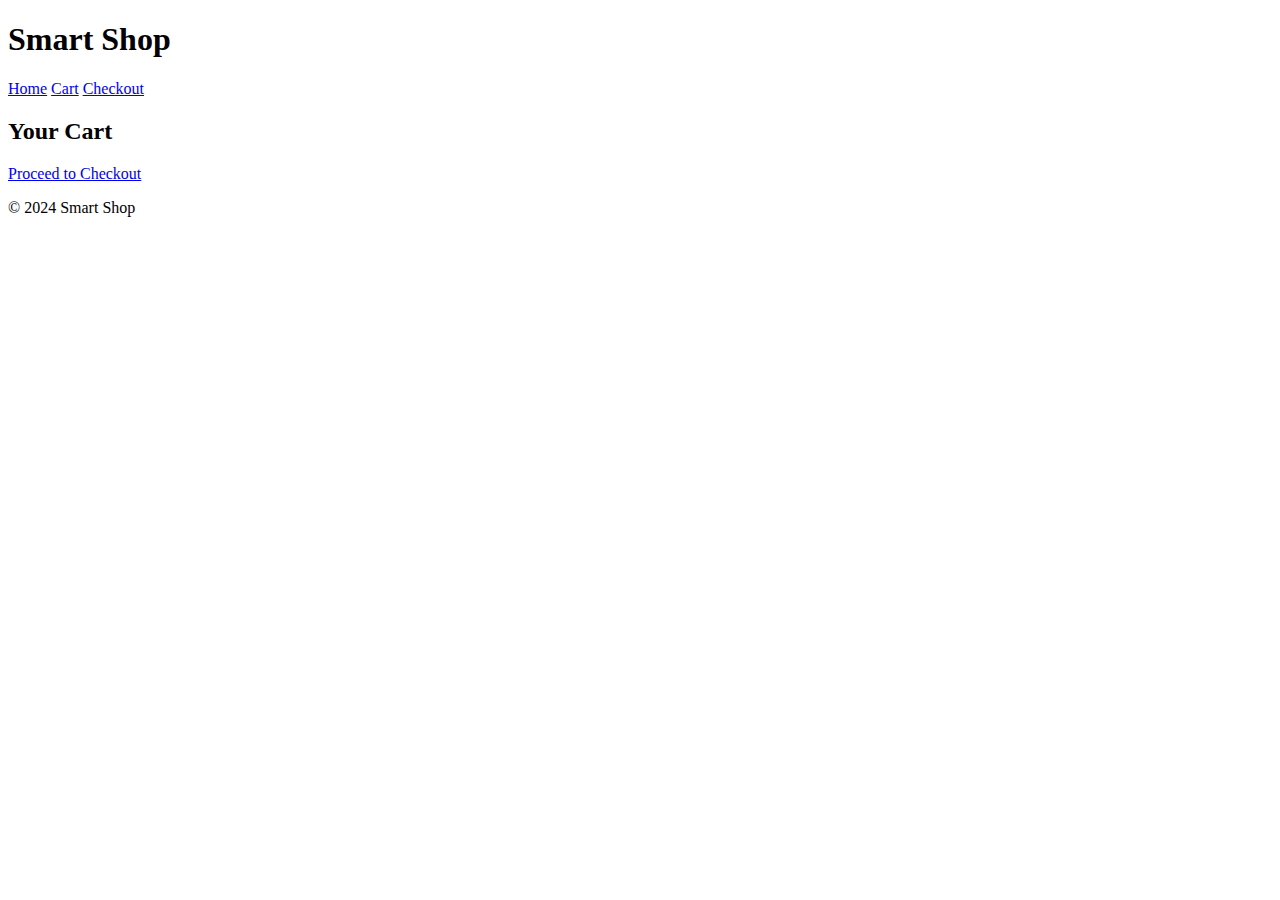
==== cart.html @ 232f6bd9 "Update cart.html" ====
<!DOCTYPE html>
<html lang="en">
<head>
    <meta charset="UTF-8">
    <meta name="viewport" content="width=device-width, initial-scale=1.0">
    <title>Shopping Cart</title>
    <link rel="stylesheet" href="styles.css">
</head>
<body>
    <header>
        <h1>Smart Shop</h1>
        <nav>
            <a href="index.html">Home</a>
            <a href="cart.html">Cart</a>
            <a href="checkout.html">Checkout</a>
        </nav>
    </header>

    <main>
        <section class="cart">
            <h2>Your Cart</h2>
            <!-- Cart items will be injected by JavaScript -->
        </section>
        <a href="checkout.html">Proceed to Checkout</a>
    </main>

    <footer>
        <p>&copy; 2024 Smart Shop</p>
    </footer>
    <script src="cart.js"></script>
</body>
</html>
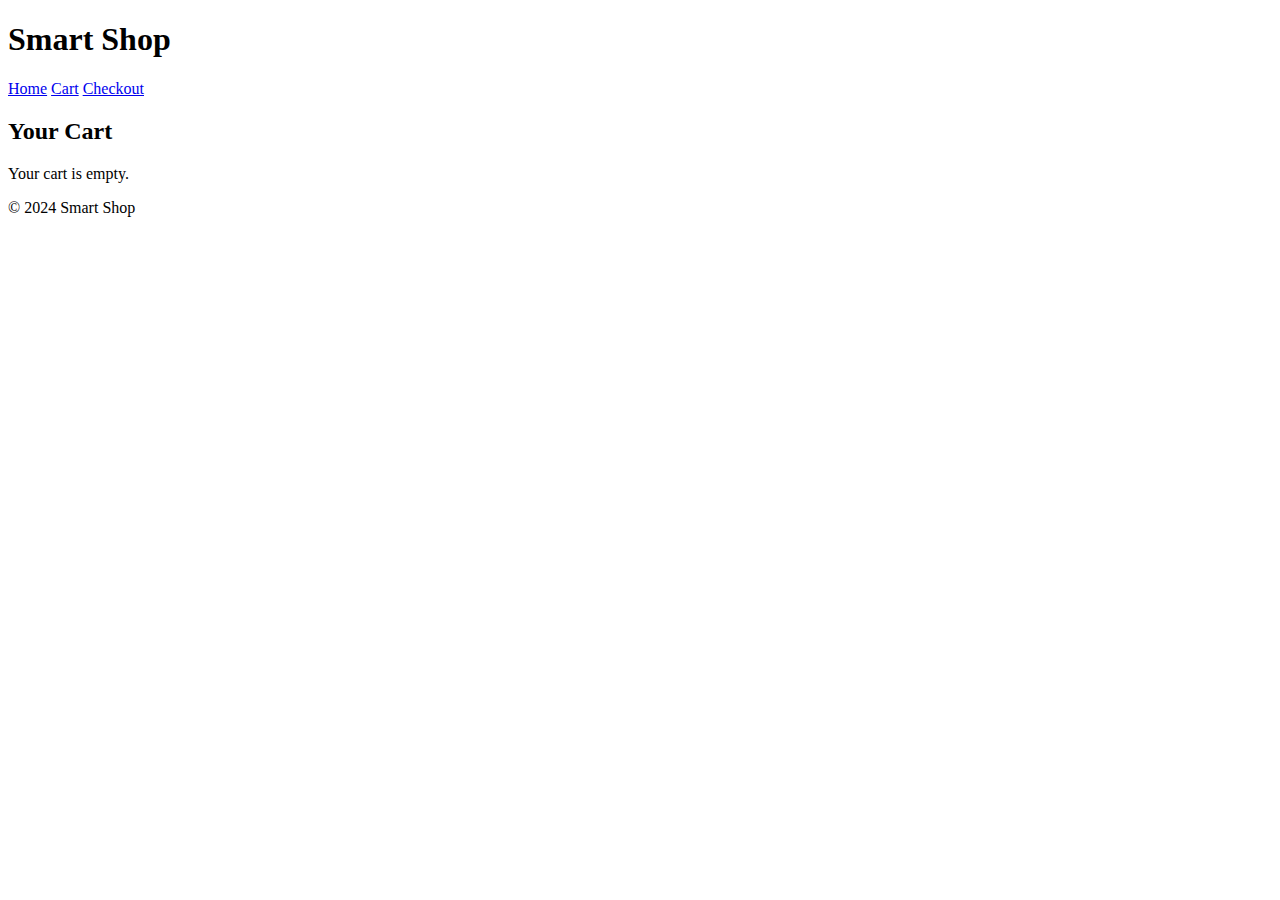
==== commit 49a15eec: "Update cart.html" ====
--- a/cart.html
+++ b/cart.html
@@ -3,8 +3,17 @@
 <head>
     <meta charset="UTF-8">
     <meta name="viewport" content="width=device-width, initial-scale=1.0">
-    <title>Shopping Cart</title>
+    <title>Cart</title>
     <link rel="stylesheet" href="styles.css">
+    <style>
+        .cart-items {
+            margin: 20px 0;
+            text-align: left;
+        }
+        .cart-item {
+            margin-bottom: 10px;
+        }
+    </style>
 </head>
 <body>
     <header>
@@ -19,14 +28,18 @@
     <main>
         <section class="cart">
             <h2>Your Cart</h2>
-            <!-- Cart items will be injected by JavaScript -->
+            <button id="clear-cart">Clear Cart</button>
+            <div id="cart-items" class="cart-items">
+                <!-- Cart items will be displayed here -->
+            </div>
+            <a href="checkout.html">Proceed to Checkout</a>
         </section>
-        <a href="checkout.html">Proceed to Checkout</a>
     </main>
 
     <footer>
         <p>&copy; 2024 Smart Shop</p>
     </footer>
+
     <script src="cart.js"></script>
 </body>
 </html>
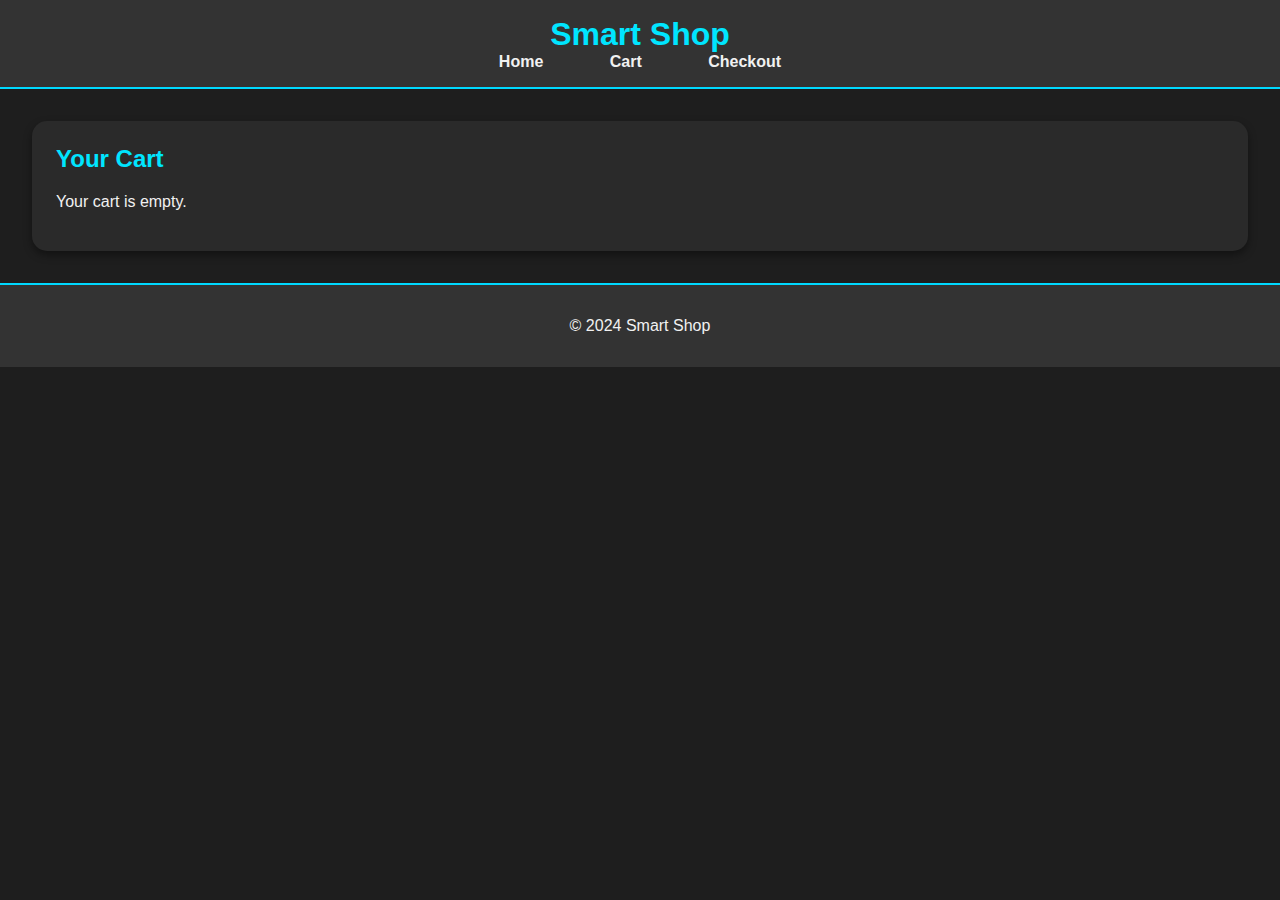
==== commit 53b0191e: "Update cart.html" ====
--- a/cart.html
+++ b/cart.html
@@ -6,12 +6,101 @@
     <title>Cart</title>
     <link rel="stylesheet" href="styles.css">
     <style>
+        body {
+            font-family: 'Arial', sans-serif;
+            background: #1e1e1e;
+            color: #f1f1f1;
+            margin: 0;
+            padding: 0;
+        }
+        header {
+            background: #333;
+            padding: 1rem;
+            text-align: center;
+            border-bottom: 2px solid #00d9ff;
+        }
+        header h1 {
+            color: #00e5ff;
+            margin: 0;
+        }
+        nav a {
+            color: #f1f1f1;
+            margin: 0 15px;
+            text-decoration: none;
+            font-weight: bold;
+            padding: 0.5rem 1rem;
+            border-radius: 15px;
+            transition: background 0.3s, color 0.3s;
+        }
+        nav a:hover {
+            background: #00d9ff;
+            color: #fff;
+        }
+        main {
+            padding: 2rem;
+        }
+        .cart {
+            background: #2a2a2a;
+            border-radius: 15px;
+            padding: 1.5rem;
+            box-shadow: 0 4px 8px rgba(0, 0, 0, 0.4);
+        }
+        .cart h2 {
+            color: #00e5ff;
+            margin-top: 0;
+        }
+        .cart button {
+            background: #00d9ff;
+            color: #fff;
+            border: none;
+            padding: 0.5rem;
+            border-radius: 15px;
+            font-size: 1rem;
+            cursor: pointer;
+            transition: background 0.3s;
+            margin-bottom: 1rem;
+        }
+        .cart button:hover {
+            background: #00bcd4;
+        }
         .cart-items {
-            margin: 20px 0;
+            margin: 1rem 0;
             text-align: left;
         }
         .cart-item {
-            margin-bottom: 10px;
+            background: #333;
+            border-radius: 10px;
+            padding: 1rem;
+            margin-bottom: 0.5rem;
+            color: #f1f1f1;
+            box-shadow: 0 2px 4px rgba(0, 0, 0, 0.3);
+        }
+        .cart-item p {
+            margin: 0;
+        }
+        .cart-item .price {
+            color: #00e5ff;
+        }
+        .cart a {
+            display: inline-block;
+            background: #00d9ff;
+            color: #fff;
+            padding: 0.5rem;
+            border-radius: 15px;
+            text-decoration: none;
+            font-size: 1rem;
+            transition: background 0.3s;
+            margin-top: 1rem;
+        }
+        .cart a:hover {
+            background: #00bcd4;
+        }
+        footer {
+            background: #333;
+            color: #f1f1f1;
+            text-align: center;
+            padding: 1rem;
+            border-top: 2px solid #00d9ff;
         }
     </style>
 </head>
